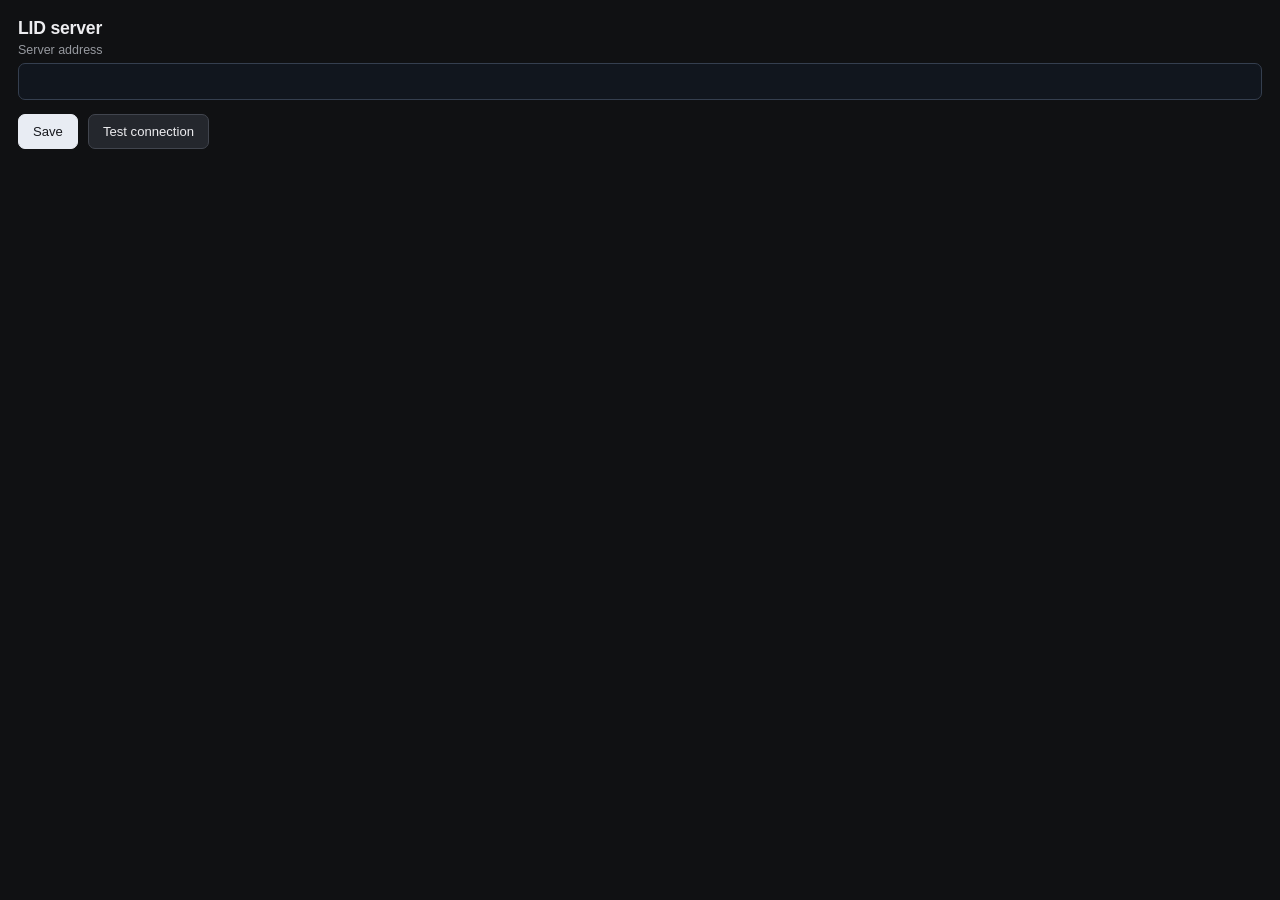
==== extension/options.html @ dcaa1c75 "Add Chrome extension to send torrents to LID Manifest V3, narrow permissions. Intercepts .torrent do" ====
<!doctype html>
<html>
  <head>
    <meta charset="utf-8" />
    <link rel="stylesheet" href="pages.css" />
    <script src="options.js" type="module"></script>
  </head>
  <body>
    <main>
      <h1 data-i18n="options_title">LID server</h1>
      <div class="field">
        <label for="server-url" data-i18n="options_server">Server address</label>
        <input id="server-url" type="url" required spellcheck="false" />
      </div>
      <div class="row">
        <button class="button primary" id="save">
          <span data-i18n="options_save">Save</span>
        </button>
        <button class="button" id="test">
          <span data-i18n="options_test">Test connection</span>
        </button>
      </div>
      <div class="route-foot">
        <p class="status" id="options-status" role="status"></p>
      </div>
    </main>
  </body>
</html>
---- extension/pages.css ----
:root {
  color-scheme: dark;
  --bg: #101113;
  --surface: #17191d;
  --line: #2a2c31;
  --text: #ededf0;
  --muted: #96999f;
  --blue: #78a6ff;
  --red: #f18486;
  font-family: -apple-system, BlinkMacSystemFont, "Segoe UI", sans-serif;
}
* {
  box-sizing: border-box;
}
body {
  margin: 0;
  background: var(--bg);
  color: var(--text);
  font-size: 14px;
  min-width: 300px;
}
main {
  padding: 18px;
}
h1 {
  font-size: 1.1rem;
  font-weight: 600;
  letter-spacing: -0.2px;
  margin: 0 0 4px;
}
.pending-name {
  color: var(--muted);
  font-size: 0.8rem;
  overflow-wrap: anywhere;
  margin: 0 0 16px;
}
.route-picker {
  display: grid;
  grid-template-columns: 1fr 1fr;
  gap: 10px;
}
.route-choice {
  display: flex;
  flex-direction: column;
  align-items: flex-start;
  gap: 6px;
  padding: 14px;
  border-radius: 8px;
  background: #212630;
  border: 1px solid #373e4b;
  color: var(--text);
  cursor: pointer;
  text-align: left;
}
.route-choice strong {
  font-size: 0.9rem;
}
.route-choice span {
  font-size: 0.7rem;
  color: #929faf;
}
.route-choice.direct:hover:not(:disabled) {
  border-color: var(--blue);
}
.route-choice.proxy:hover:not(:disabled) {
  border-color: var(--red);
}
.route-choice:disabled {
  opacity: 0.45;
  cursor: wait;
}
.route-foot {
  display: flex;
  align-items: center;
  justify-content: space-between;
  gap: 12px;
  margin-top: 14px;
}
.status {
  font-size: 0.78rem;
  color: var(--muted);
  margin: 0;
}
.status.error {
  color: var(--red);
}
.status.ok {
  color: #a9cfab;
}
.text-button {
  background: none;
  border: none;
  padding: 6px 2px;
  font-size: 0.8rem;
  color: #959dac;
  cursor: pointer;
}
.text-button:hover {
  color: var(--text);
}
.button {
  border: 1px solid #41454e;
  background: #24272d;
  border-radius: 7px;
  padding: 9px 14px;
  color: var(--text);
  font-size: 0.82rem;
  cursor: pointer;
}
.button.primary {
  background: #e8ecf3;
  border-color: #e8ecf3;
  color: #16181d;
}
.button:disabled {
  opacity: 0.45;
  cursor: wait;
}
.field label {
  display: block;
  font-size: 0.78rem;
  color: var(--muted);
  margin-bottom: 6px;
}
.field input {
  width: 100%;
  background: #11161e;
  color: var(--text);
  border: 1px solid #353f4f;
  border-radius: 7px;
  padding: 10px;
  font-size: 0.82rem;
}
.row {
  display: flex;
  gap: 10px;
  margin-top: 14px;
}
.server-line {
  font-size: 0.78rem;
  color: var(--muted);
  overflow-wrap: anywhere;
  margin: 0 0 6px;
}
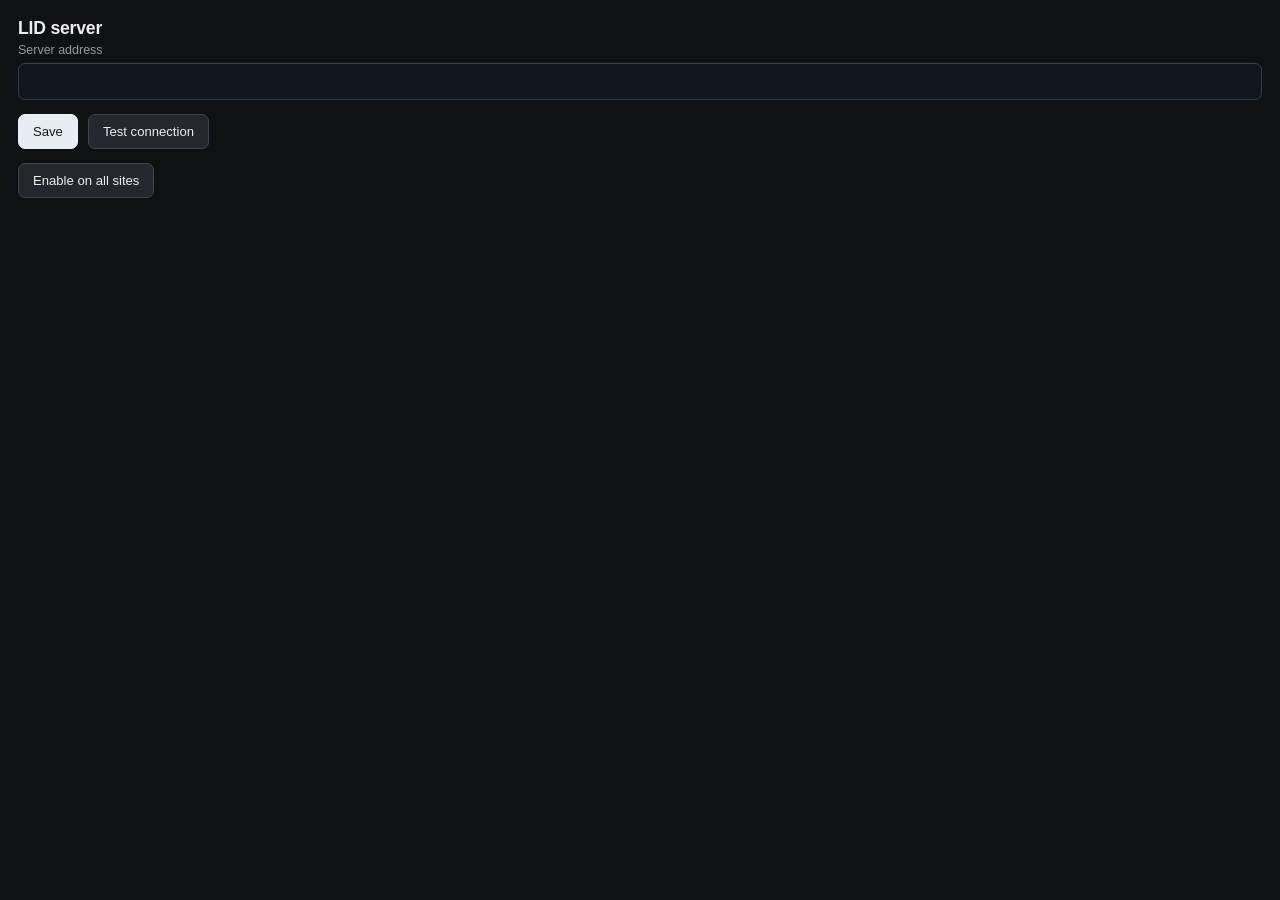
==== commit 82125e0f: "Extension: route clicked magnet links to LID (EXT-CAP-004..005, SW-011..013) A magnet-hook content s" ====
--- a/extension/options.html
+++ b/extension/options.html
@@ -20,6 +20,11 @@
           <span data-i18n="options_test">Test connection</span>
         </button>
       </div>
+      <div class="row">
+        <button class="button" id="all-sites">
+          <span data-i18n="options_all_sites">Enable on all sites</span>
+        </button>
+      </div>
       <div class="route-foot">
         <p class="status" id="options-status" role="status"></p>
       </div>
